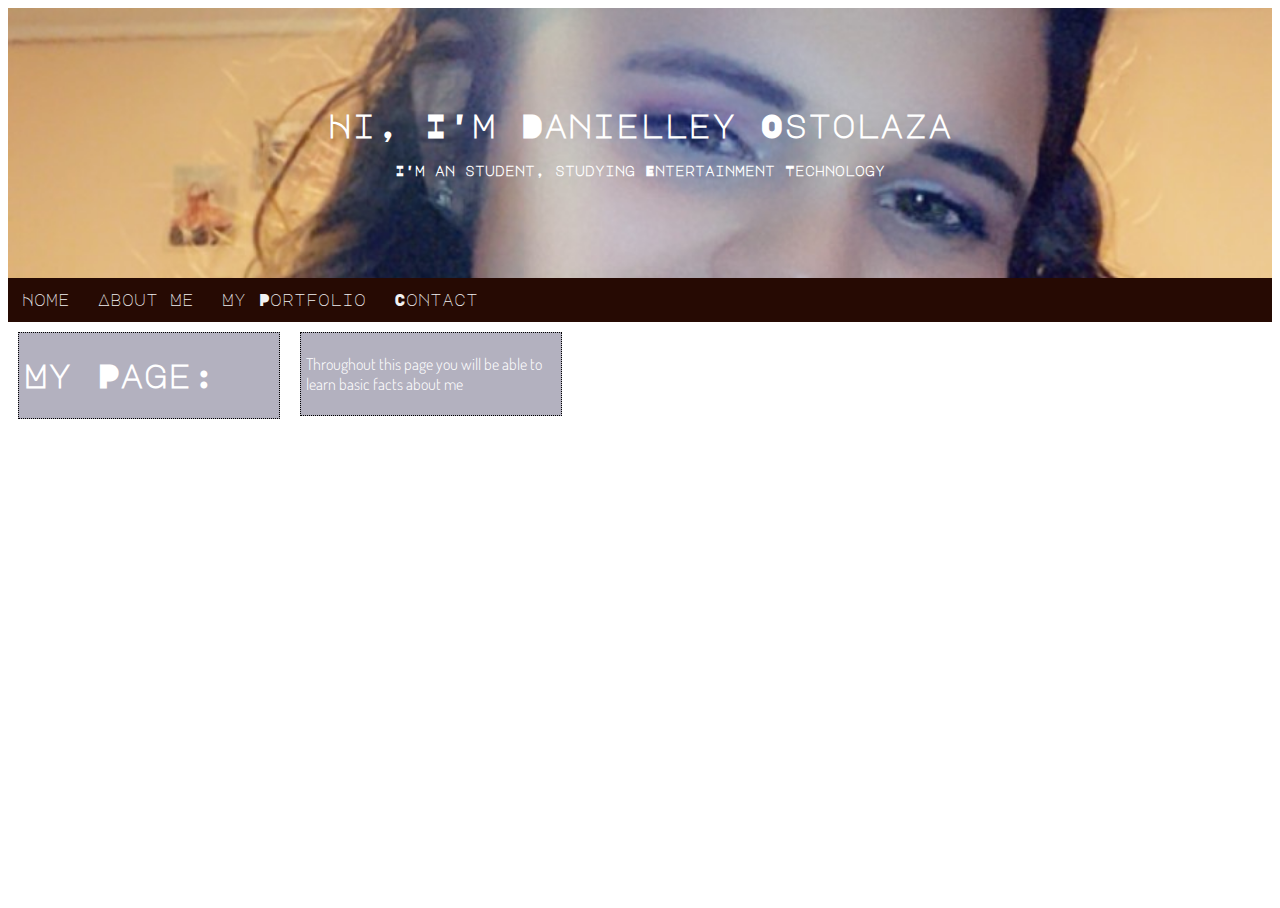
==== index.html @ 5b46ce11 "Add files via upload" ====
<!DOCTYPE html>
<html lang="en" dir="ltr">
  <head>
    <meta charset="utf-8">
    <title>My Home Page</title>
    <link rel="stylesheet" href="style.css">
    <link rel="preconnect" href="https://fonts.gstatic.com">
    <link href="https://fonts.googleapis.com/css2?family=Dosis:wght@200;300;400&family=Major+Mono+Display&display=swap" rel="stylesheet">
  </head>
  <body>
    <div class="hero-image">
      <div class="hero-text">
        <h1>Hi, I'm Danielley Ostolaza</h1>
        <h5>I'm an student, studying Entertainment Technology</h5>
      </div>
    </div>
    <div id="navbar">
      <a href="index.html">Home</a>
      <a href="aboutme.html">About Me</a>
      <a href="myportfolio.html">My Portfolio</a>
      <a href="contact.html">Contact</a>
    </div>
    <div class="stuff" id="first">
      <h1>My Page:</h1>
    </div>
    <div class="stuff" id="first">
      <p>Throughout this page you will be able to learn basic facts about me</p>
    </div>

    <script src="navbar.v01.js"></script>

  </body>
</html>
---- style.css ----
/* universal properties */
body, html {
    height: 100%;
    color: white;
    font-family: 'Dosis', sans-serif;
      /* font-family rule copied from Google Fonts */
    font-weight: 300;
}

/* use Major Mono Display for all headings h1—h6 */
h1, h2, h3, h4, h5, h6 {
  font-family: 'Major Mono Display', monospace;
    /* font-family rule copied from Google Fonts */
}

/* Style the navbar */
#navbar {
  overflow: hidden;
  background-color: #260A03;
}

/* Navbar links */
#navbar a {
  float: left;
  display: block;
  color: #f2f2f2;
  font-family: 'Major Mono Display', monospace;
    /* font-family rule copied from Google Fonts */
  text-align: center;
  padding: 14px;
  text-decoration: none;
}

/* Change color + highlight on hover. */
#navbar a:hover {
  color: hotpink;
  background-color: white;
}

/* The sticky class is added to the navbar with JS when it reaches its scroll position */
.sticky {
  position: fixed;
  top: 0;
  width: 100%;
}

/* Add some top padding to the page content to prevent sudden quick movement (as the navigation bar gets a new position at the top of the page (position:fixed and top:0) */
.sticky + .content {
  padding-top: 60px;
}

.hero-image {
  background-image: url("IMG_1708.jpeg");
  height: 30%;
  background-position: center;
  background-repeat: no-repeat;
  background-size: cover;
  position: relative;
}

/* Center the text over the image. */
.hero-text {
  text-align: center;
  position: absolute;
  top: 50%;
  left: 50%;
  transform: translate(-50%, -50%);
  color: white;
}

div.stuff {
  width: 250px;
  /* height: fit-content; */
  word-wrap: break-word;
  overflow: auto;
  text-align: left;
  border-width: 1px;
  border-style: dotted;
  border-color: black;
  float: left;
  margin: 10px;
  padding: 5px;
}

div#first {
  background-color: #B3B1BF;
}

div#second {
  background-color: #CC9275;
}

div#third {
  background-color: #464155;
}

div#fourth {
  background-color: #4B1709;
}

div#fifth {
  background-color: #1D0902;
}
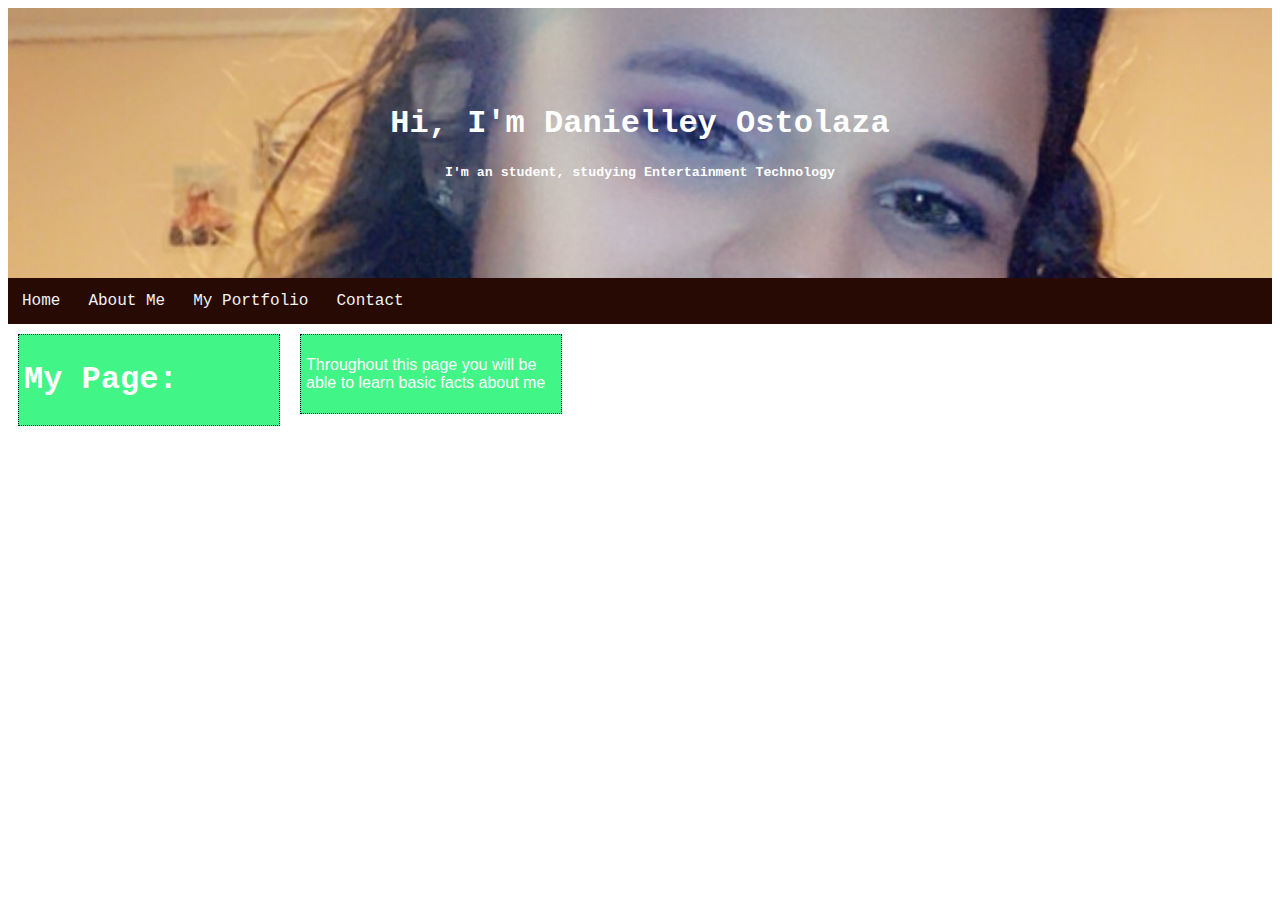
==== commit bd97baf6: "Update index.html" ====
--- a/index.html
+++ b/index.html
@@ -5,7 +5,7 @@
     <title>My Home Page</title>
     <link rel="stylesheet" href="style.css">
     <link rel="preconnect" href="https://fonts.gstatic.com">
-    <link href="https://fonts.googleapis.com/css2?family=Dosis:wght@200;300;400&family=Major+Mono+Display&display=swap" rel="stylesheet">
+    <link href="https://fonts.googleapis.com/css2?family=JetBrains+Mono:wght@100&display=swap" rel="stylesheet">
   </head>
   <body>
     <div class="hero-image">
--- a/style.css
+++ b/style.css
@@ -83,19 +83,19 @@
 }
 
 div#first {
-  background-color: #B3B1BF;
+  background-color: #42f587;
 }
 
 div#second {
-  background-color: #CC9275;
+  background-color: #1D0902;
 }
 
 div#third {
-  background-color: #464155;
+  background-color: #1D0902;
 }
 
 div#fourth {
-  background-color: #4B1709;
+  background-color: #1D0902;
 }
 
 div#fifth {
